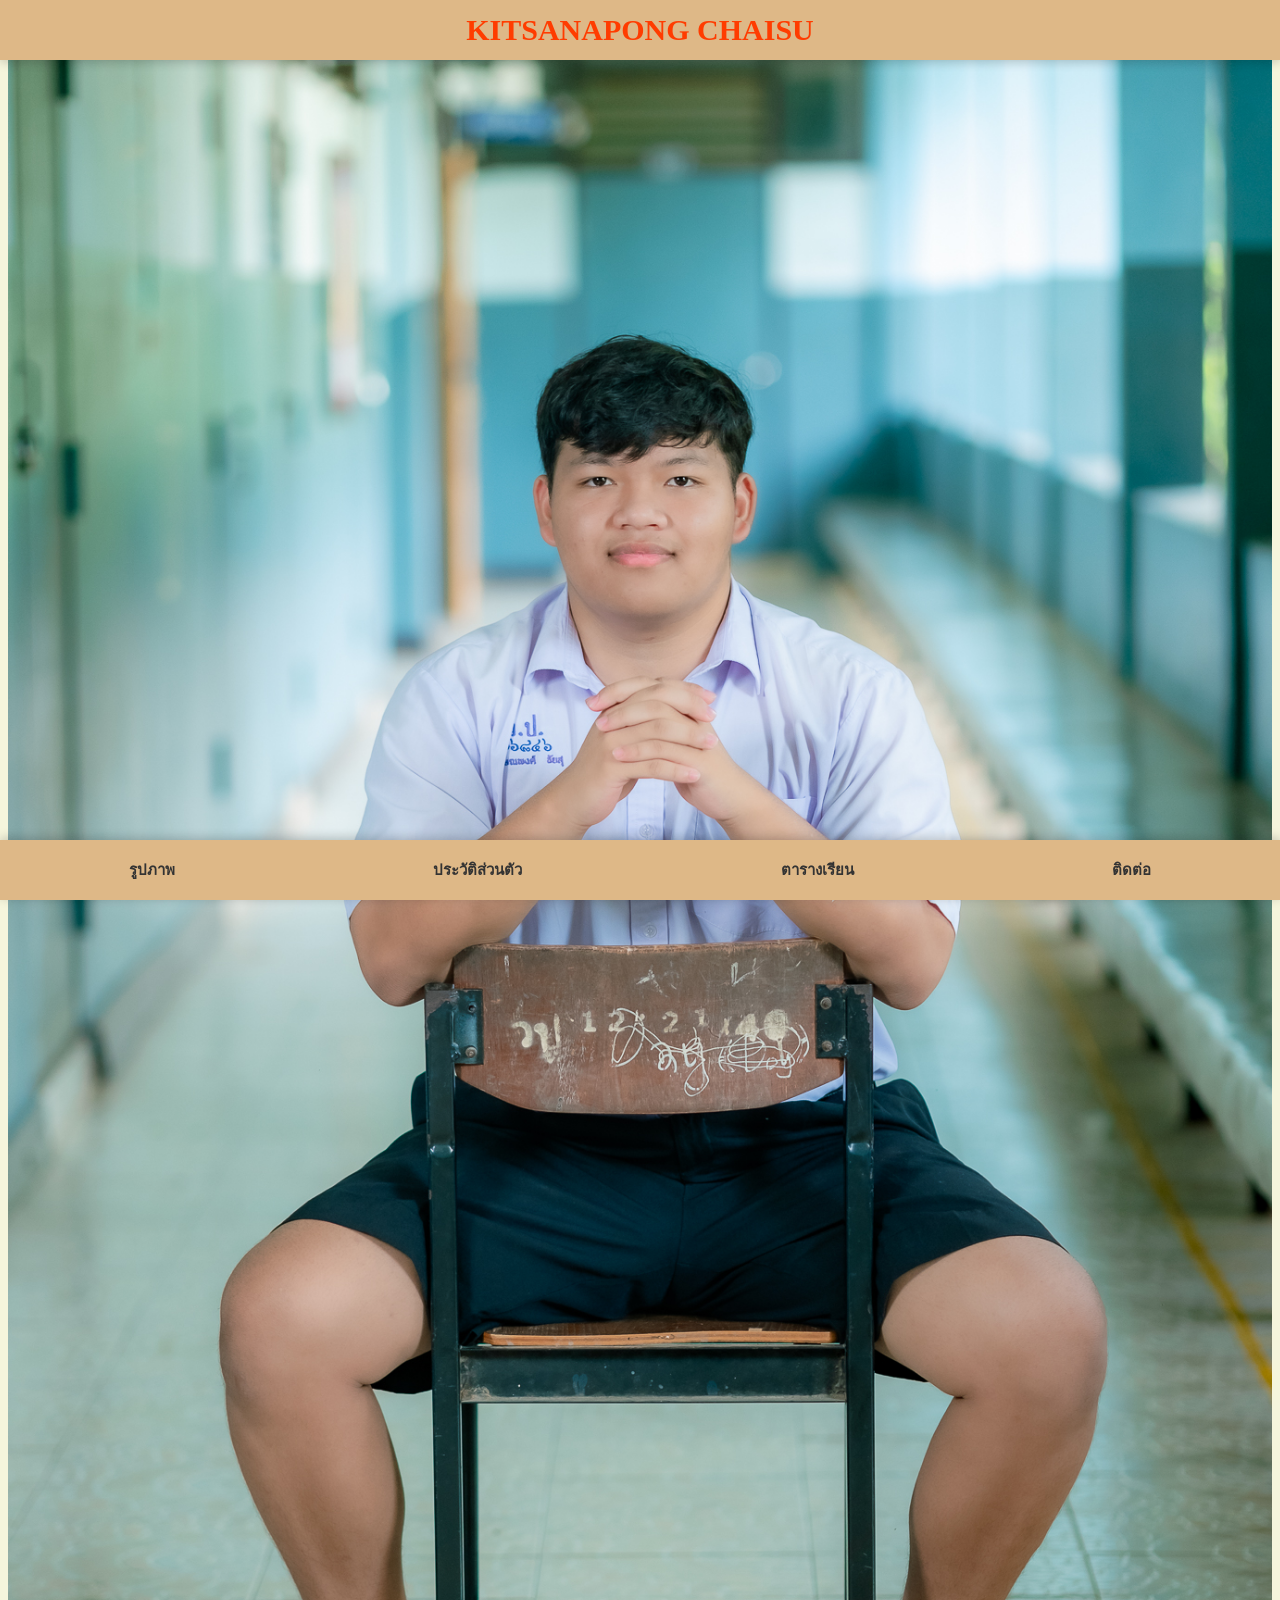
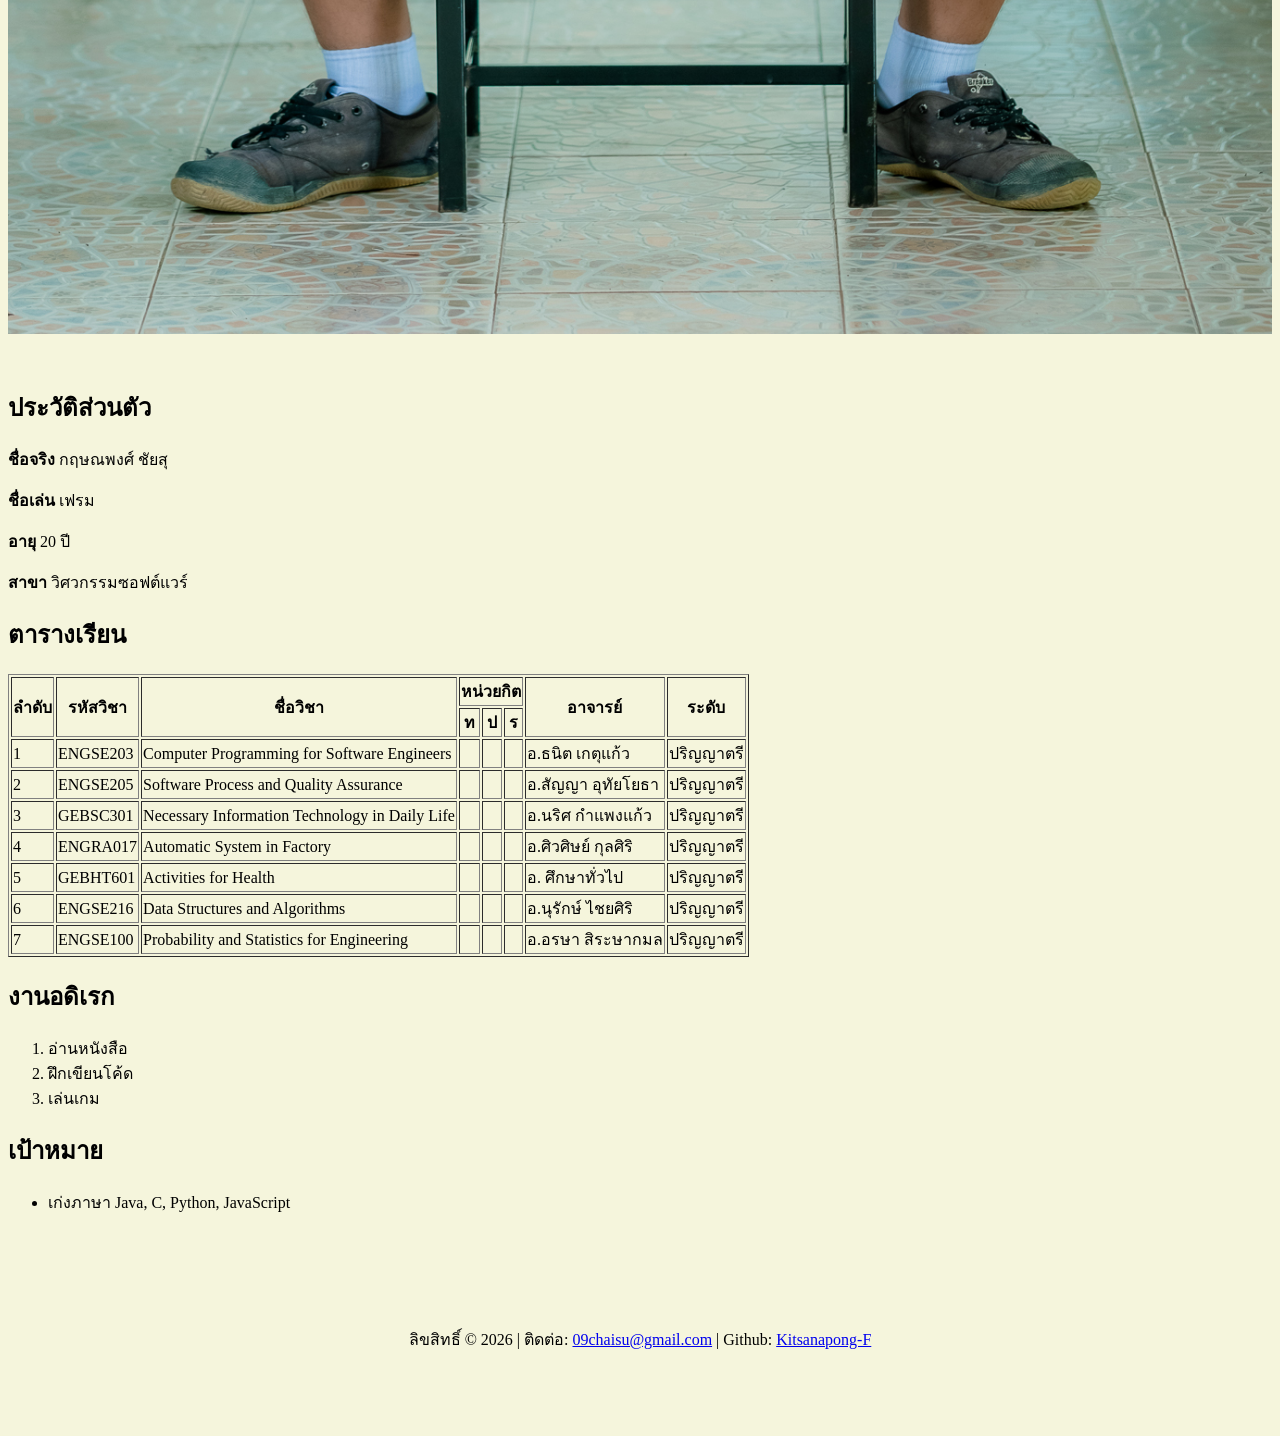
==== day1/index.html @ 452f2e6e "add  style header" ====
<!DOCTYPE html>
<html lang="th">
<head>
    <meta charset="UTF-8">
    <meta name="viewport" content="width=device-width, initial-scale=1.0">
    <title>เว็บไซต์แรกของฉัน</title>
    <link rel="stylesheet" href="style.css">
</head>
<body>

    <header class="main-header">
        <div><h1>KITSANAPONG CHAISU</h1></div>
    </header>

    <main class="content">
        <section id="img">
            <img src="/image/DSCF2693.jpg" alt="รูปภาพของกฤษณพงศ์" height="500">
        </section>

        <section id="personal">
            <h2>ประวัติส่วนตัว</h2>
            <p><strong>ชื่อจริง</strong> กฤษณพงศ์ ชัยสุ</p>
            <p><strong>ชื่อเล่น</strong> เฟรม</p>
            <p><strong>อายุ</strong> 20 ปี</p>
            <p><strong>สาขา</strong> วิศวกรรมซอฟต์แวร์</p>
        </section>

        <section id="timetable">
            <h2>ตารางเรียน</h2>
            <table border="1">
                <thead>
                    <tr>
                        <th rowspan="2">ลำดับ</th>
                        <th rowspan="2">รหัสวิชา</th>
                        <th rowspan="2">ชื่อวิชา</th>
                        <th colspan="3">หน่วยกิต</th>
                        <th rowspan="2">อาจารย์</th>
                        <th rowspan="2">ระดับ</th>
                    </tr>
                    <tr>
                        <th>ท</th>
                        <th>ป</th>
                        <th>ร</th>
                    </tr>
                </thead>
                <tbody>
                    <tr>
                        <td>1</td>
                        <td>ENGSE203</td>
                        <td>Computer Programming for Software Engineers</td>
                        <td></td><td></td><td></td>
                        <td>อ.ธนิต เกตุแก้ว</td>
                        <td>ปริญญาตรี</td>
                    </tr>
                    <tr>
                        <td>2</td>
                        <td>ENGSE205</td>
                        <td>Software Process and Quality Assurance</td>
                        <td></td><td></td><td></td>
                        <td>อ.สัญญา อุทัยโยธา</td>
                        <td>ปริญญาตรี</td>
                    </tr>
                    <tr>
                        <td>3</td>
                        <td>GEBSC301</td>
                        <td>Necessary Information Technology in Daily Life</td>
                        <td></td><td></td><td></td>
                        <td>อ.นริศ กำแพงแก้ว</td>
                        <td>ปริญญาตรี</td>
                    </tr>
                    <tr>
                        <td>4</td>
                        <td>ENGRA017</td>
                        <td>Automatic System in Factory</td>
                        <td></td><td></td><td></td>
                        <td>อ.ศิวศิษย์ กุลศิริ</td>
                        <td>ปริญญาตรี</td>
                    </tr>
                    <tr>
                        <td>5</td>
                        <td>GEBHT601</td>
                        <td>Activities for Health</td>
                        <td></td><td></td><td></td>
                        <td>อ. ศึกษาทั่วไป</td>
                        <td>ปริญญาตรี</td>
                    </tr>
                    <tr>
                        <td>6</td>
                        <td>ENGSE216</td>
                        <td>Data Structures and Algorithms</td>
                        <td></td><td></td><td></td>
                        <td>อ.นุรักษ์ ไชยศิริ</td>
                        <td>ปริญญาตรี</td>
                    </tr>
                    <tr>
                        <td>7</td>
                        <td>ENGSE100</td>
                        <td>Probability and Statistics for Engineering</td>
                        <td></td><td></td><td></td>
                        <td>อ.อรษา สิระษากมล</td>
                        <td>ปริญญาตรี</td>
                    </tr>
                </tbody>
            </table>
        </section>

        <section id="hobby">
            <h2>งานอดิเรก</h2>
            <ol>
                <li>อ่านหนังสือ</li>
                <li>ฝึกเขียนโค้ด</li>
                <li>เล่นเกม</li>
            </ol>
        </section>

        <section id="target">
            <h2>เป้าหมาย</h2>
            <ul>
                <li>เก่งภาษา Java, C, Python, JavaScript</li>
            </ul>
        </section>
    </main>

    <footer id="footer">
        <p>ลิขสิทธิ์ © 2026 | ติดต่อ: <a href="mailto:09chaisu@gmail.com">09chaisu@gmail.com</a> | 
        Github: <a href="https://github.com/Kitsanapong-F" target="_blank">Kitsanapong-F</a></p>
    </footer>

    <nav class="nav">
        <a href="#img">รูปภาพ</a> 
        <a href="#personal">ประวัติส่วนตัว</a>
        <a href="#timetable">ตารางเรียน</a>
        <a href="#footer">ติดต่อ</a>
    </nav>

</body>
</html>
---- day1/style.css ----
body {
    background-color: beige;
}
/* จัดสไตล์หัวข้อเด่น */
h1 {
    color: rgb(255, 60, 0);
    font-size: 30px;
}

/* แถบเมนูลอยตรึงด้านล่างสุดของจอ */
.nav {
    position: fixed;
    bottom: 0;
    left: 0;
    width: 100%;       
    height: 60px;
    background-color: burlywood;
    box-shadow: 0 -2px 10px rgba(0, 0, 0, 0.2);

    display: flex;
    justify-content: space-around;
    align-items: center;
    z-index: 999;
}

/* จัดการตัวหนังสือและลิงก์ในแถบเมนูให้ดูดี */
.nav a {
    color: #333;             /* เปลี่ยนสีตัวอักษรเป็นสีเทาเข้มตัดกับสีไม้ burlywood */
    text-decoration: none;   /* ลบเส้นใต้ลิงก์ออก */
    font-weight: bold;       /* ทำตัวหนา */
    font-size: 15px;         /* ขนาดตัวอักษรบนเมนู */
    transition: transform 0.2s ease, color 0.2s ease;  /* ใส่เอฟเฟกต์นุ่มๆ ตอนเมาส์ชี้ */
    display: inline-block;
}

/* เอฟเฟกต์เมื่อนำเมาส์ไปชี้ที่ปุ่มเมนู */
.nav a:hover ,.nav a:active{
    color: rgb(255, 60, 0)!important;;  /* เปลี่ยนสีเมนูเป็นสีเดียวกับ h1 */
    transform: scale(1.1);
}

/* ป้องกันเนื้อหาเว็บส่วนสุดท้ายโดนแถบเมนูบัง */
.content {
    padding-bottom: 80px;
}

/* เพิ่มเติม: เว้นระยะห่างให้ footer ด้วยเพื่อความสวยงาม */
footer {
    display: flex;
    justify-content: space-around;
    align-items: center;
    padding-bottom: 60px;
    text-align: center;
}
.main-header {
    position: fixed;
    top: 0;
    left: 0;
    width: 100%;       
    height: 60px;
    background-color: burlywood;
    box-shadow: 0 2px 10px rgba(0, 0, 0, 0.2);
    
    /* สั่งให้ชื่อ h1 จัดอยู่ตรงกลางกล่อง */
    display: flex;
    justify-content: center;
    align-items: center; 
}

img {
    max-width: 100%; 
    height: auto;
}

#img {
    text-align: center;
    padding: 30px 0;
}
@media screen and (max-width: 768px) {
    
    h1 {
        font-size: 22px; /* 🌟 ย่อขนาดตัวหนังสือลงบนมือถือ จะได้ไม่ล้นบรรทัด */
        text-align: center; /* จัดชื่อให้อยู่กึ่งกลางจอเพื่อความสวยงาม */
    }

    table {
        width: 100%; /* 🌟 ในมือถือบังคับตารางยืดเต็มจอ 100% เพื่อให้มีพื้นที่อ่านข้อความข้างใน */
        font-size: 12px; /* ย่อขนาดตัวอักษรในตารางลงเล็กน้อย จะได้ไม่เบียดกันจนอ่านยาก */
    }

    /* แถม: ถ้ารูปในส่วน #img สูงเกินไปในมือถือ ให้ปรับลดลงมา */
    #img img {
        height: 300px; 
        object-fit: cover; /* ตัดขอบรูปภาพให้พอดีกล่อง ไม่ให้รูปเบี้ยว */
    }
}
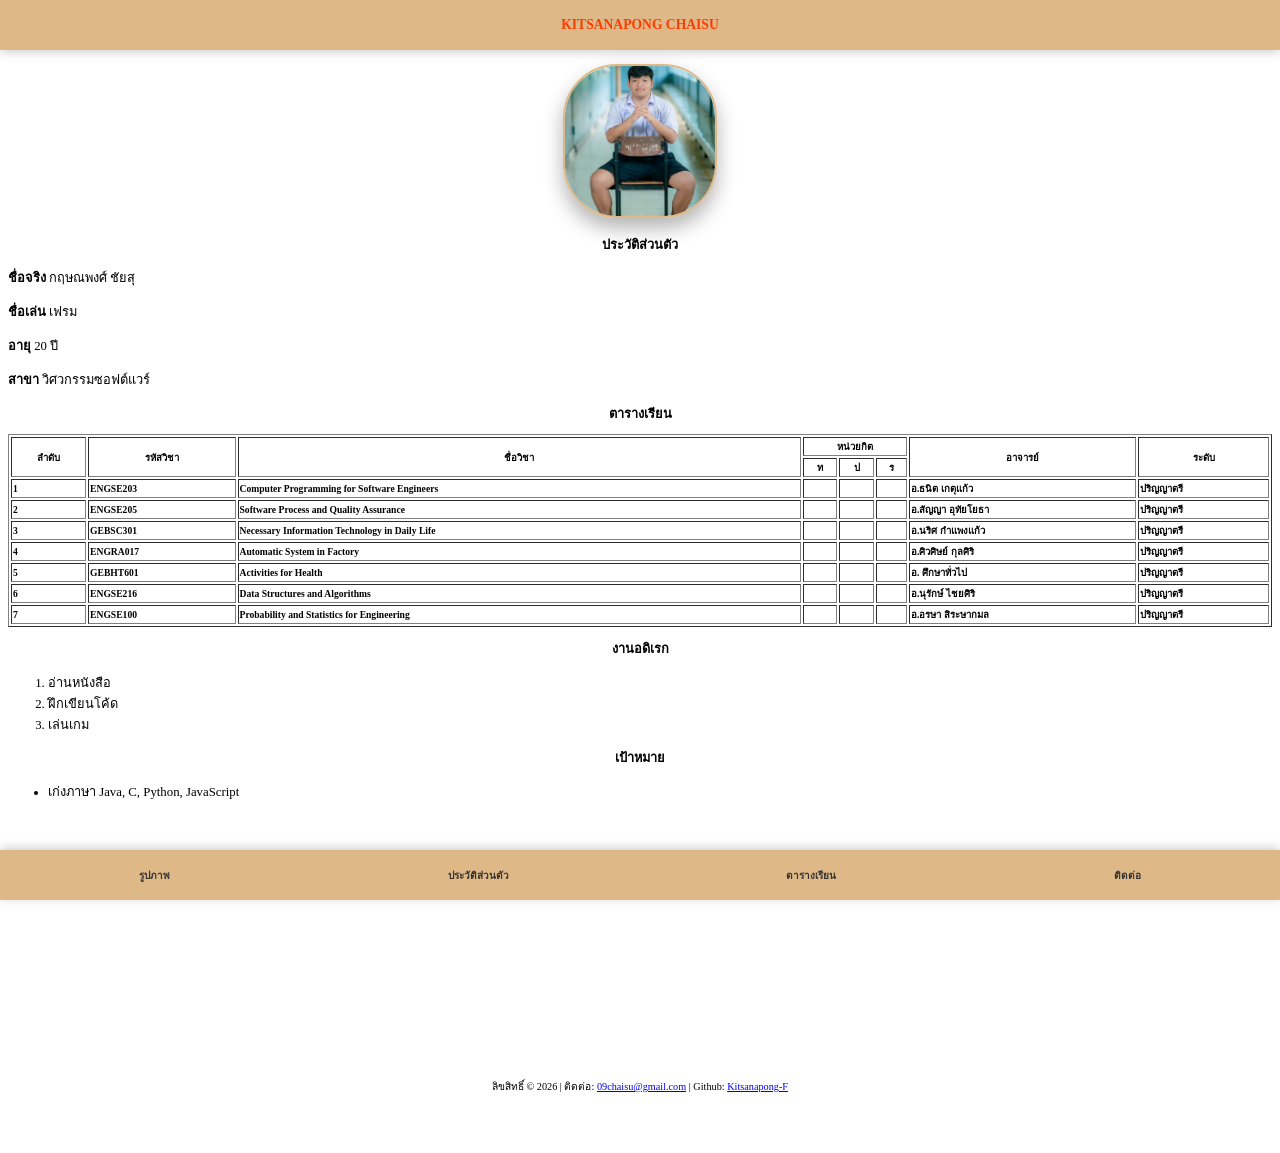
==== commit 61e7cb98: "add responsive" ====
--- a/day1/index.html
+++ b/day1/index.html
@@ -3,6 +3,7 @@
 <head>
     <meta charset="UTF-8">
     <meta name="viewport" content="width=device-width, initial-scale=1.0">
+    <meta name="viewport" content="width=device-width, initial-scale=1.0, maximum-scale=1.0, user-scalable=no">
     <title>เว็บไซต์แรกของฉัน</title>
     <link rel="stylesheet" href="style.css">
 </head>
@@ -14,7 +15,7 @@
 
     <main class="content">
         <section id="img">
-            <img src="/image/DSCF2693.jpg" alt="รูปภาพของกฤษณพงศ์" height="500">
+            <img src="/image/DSCF2693.jpg" alt="รูปภาพของกฤษณพงศ์">
         </section>
 
         <section id="personal">
--- a/day1/style.css
+++ b/day1/style.css
@@ -1,96 +1,152 @@
-body {
-    background-color: beige;
-}
-/* จัดสไตล์หัวข้อเด่น */
+
+/* =================================================== */
+/* 💻 1. โครงสร้างพื้นฐานและหน้าจอคอมพิวเตอร์ (Desktop)    */
+/* =================================================== */
+/* จัดสไตล์หัวข้อเด่นด้านบนสุด */
 h1 {
     color: rgb(255, 60, 0);
-    font-size: 30px;
+    font-size: 85%;
 }
 
-/* แถบเมนูลอยตรึงด้านล่างสุดของจอ */
+h2{
+    font-size: 80%;
+    display: flex;
+    justify-content: center;
+    align-items: center; 
+}
+
+p,ul,ol{
+    font-size: 80%;
+}
+/* แถบเมนูลอยตรึงด้านล่างสุดของจอ (กล่องแม่) */
 .nav {
     position: fixed;
     bottom: 0;
     left: 0;
     width: 100%;       
-    height: 60px;
+    height: 50px; /* ปรับเป็น auto เพื่อรองรับปุ่มตอนขยายร่างบนทัชสกรีน */
     background-color: burlywood;
     box-shadow: 0 -2px 10px rgba(0, 0, 0, 0.2);
 
     display: flex;
     justify-content: space-around;
     align-items: center;
+    flex-wrap: wrap; /* ป้องกันปุ่มล้นขอบจอ ให้ปัดขึ้นบรรทัดใหม่เอง */
     z-index: 999;
+    
 }
 
-/* จัดการตัวหนังสือและลิงก์ในแถบเมนูให้ดูดี */
+/* จัดการตัวหนังสือและปุ่มลิงก์ในแถบเมนู */
 .nav a {
-    color: #333;             /* เปลี่ยนสีตัวอักษรเป็นสีเทาเข้มตัดกับสีไม้ burlywood */
+    color: #333;             /* สีเทาเข้มตัดกับสีไม้ burlywood */
     text-decoration: none;   /* ลบเส้นใต้ลิงก์ออก */
     font-weight: bold;       /* ทำตัวหนา */
-    font-size: 15px;         /* ขนาดตัวอักษรบนเมนู */
-    transition: transform 0.2s ease, color 0.2s ease;  /* ใส่เอฟเฟกต์นุ่มๆ ตอนเมาส์ชี้ */
-    display: inline-block;
+    font-size: 10px;         /* ขนาดตัวอักษรปกติบนคอม */
+    transition: transform 0.2s ease, color 0.2s ease; /* เอฟเฟกต์นุ่มๆ ตอนขยายร่าง */
+    display: inline-block;   /* เพื่อให้ใช้คุณสมบัติ transform ได้สมบูรณ์ */
 }
 
-/* เอฟเฟกต์เมื่อนำเมาส์ไปชี้ที่ปุ่มเมนู */
-.nav a:hover ,.nav a:active{
-    color: rgb(255, 60, 0)!important;;  /* เปลี่ยนสีเมนูเป็นสีเดียวกับ h1 */
-    transform: scale(1.1);
+/* เอฟเฟกต์เมื่อนำเมาส์ไปชี้ที่ปุ่มเมนู (บนคอมพิวเตอร์) */
+.nav a:hover, .nav a:active {
+    color: rgb(255, 60, 0) !important; /* เปลี่ยนเป็นสีส้มแดงเด่นๆ */
+    transform: scale(1.1);            /* ขยายร่างขึ้น 10% โดยไม่เบียดปุ่มรอบข้าง */
 }
 
-/* ป้องกันเนื้อหาเว็บส่วนสุดท้ายโดนแถบเมนูบัง */
-.content {
-    padding-bottom: 80px;
-}
-
-/* เพิ่มเติม: เว้นระยะห่างให้ footer ด้วยเพื่อความสวยงาม */
-footer {
-    display: flex;
-    justify-content: space-around;
-    align-items: center;
-    padding-bottom: 60px;
-    text-align: center;
-}
+/* แถบ Header สีน้ำตาลด้านบนสุดของเว็บ */
 .main-header {
     position: fixed;
     top: 0;
     left: 0;
     width: 100%;       
-    height: 60px;
+    height: 50px;
     background-color: burlywood;
-    box-shadow: 0 2px 10px rgba(0, 0, 0, 0.2);
+    box-shadow: 0 2px 10px rgba(0, 0, 0, 0.2); /* เงาวิ่งลงด้านล่าง */
     
-    /* สั่งให้ชื่อ h1 จัดอยู่ตรงกลางกล่อง */
+    /* จัดให้ชื่อ h1 อยู่ตรงกลางกล่องพอดี */
     display: flex;
     justify-content: center;
     align-items: center; 
 }
 
+/* กฎ Fluid Image ป้องกันรูปภาพทั้งเว็บไซต์ระเบิดล้นจอ */
 img {
     max-width: 100%; 
     height: auto;
+    display: block;
 }
 
+/* จัดสไตล์พื้นที่รอบๆ รูปโปรไฟล์ */
 #img {
+    display: flex;
+    justify-content: center; /* 🌟 จัดกึ่งกลางในแนวนอน (ซ้าย-ขวา) */
+    
+    box-sizing: border-box;  /* ป้องกันไม่ให้ padding ทำให้กล่องงอกจนเกิดแถบเลื่อน */
+    padding: 5px;
+    padding-top: 56px;
+
+}
+
+#img img {
+    width: 150px;  
+    height: 150px; 
+    border-radius: 35%; 
+    border: 2px solid burlywood; 
+    box-shadow: 0 10px 20px rgba(0, 0, 0, 0.3); 
+    object-fit: cover; 
+    
+    /* 🌟 สั่งล้างค่า margin-top ที่แอบติดมาจากกฎตัวบนให้กลายเป็น 0 */
+    margin-top: 0;
+}
+
+.content {
+    padding-bottom: 20%;
+}
+
+/* จัดสไตล์ตัว Footer ท้ายเว็บ */
+footer {
+    font-size: 80%;
+    display: flex;
+    justify-content: space-around;
+    align-items: center;
+    padding-bottom: 40px;
     text-align: center;
-    padding: 30px 0;
 }
-@media screen and (max-width: 768px) {
+
+table {
+    font-weight: bold;
+    width: 100%; 
+    font-size: 60%
+}
+
+
+@media screen and (min-width: 768px) and  (max-width: 1024px){
     
     h1 {
-        font-size: 22px; /* 🌟 ย่อขนาดตัวหนังสือลงบนมือถือ จะได้ไม่ล้นบรรทัด */
-        text-align: center; /* จัดชื่อให้อยู่กึ่งกลางจอเพื่อความสวยงาม */
+        color: #000;
+        font-size: 22px; 
+        text-align: center; 
     }
 
     table {
-        width: 100%; /* 🌟 ในมือถือบังคับตารางยืดเต็มจอ 100% เพื่อให้มีพื้นที่อ่านข้อความข้างใน */
-        font-size: 12px; /* ย่อขนาดตัวอักษรในตารางลงเล็กน้อย จะได้ไม่เบียดกันจนอ่านยาก */
+        width: 100%; 
+        font-size: 12px; 
     }
 
-    /* แถม: ถ้ารูปในส่วน #img สูงเกินไปในมือถือ ให้ปรับลดลงมา */
+    /* ย่อขนาดรูปโปรไฟล์ลงมาเมื่ออยู่บนหน้าจอมือถือแนวตั้ง */
     #img img {
-        height: 300px; 
-        object-fit: cover; /* ตัดขอบรูปภาพให้พอดีกล่อง ไม่ให้รูปเบี้ยว */
+        width: 200px;  
+        height: 200px; 
+    }
+
+    /* จัดการปุ่มเมนูให้เหมาะกับนิ้วสัมผัส (Touchscreen Friendly) */
+    .nav a {
+        font-size: 10px;    /* ตัวอักษรเล็กกะทัดรัด */
+        padding: 8px 12px;  /* ขยายกล่องให้กว้างขึ้น นิ้วจิ้มง่าย ไม่พลาดไปโดนปุ่มข้างๆ */
+    }
+
+    /* เอฟเฟกต์การกดบนจอมือถือทัชสกรีน */
+    .nav a:hover, .nav a:active {
+        transform: scale(1.1); 
+        color: rgb(255, 60, 0) !important;
     }
 }
